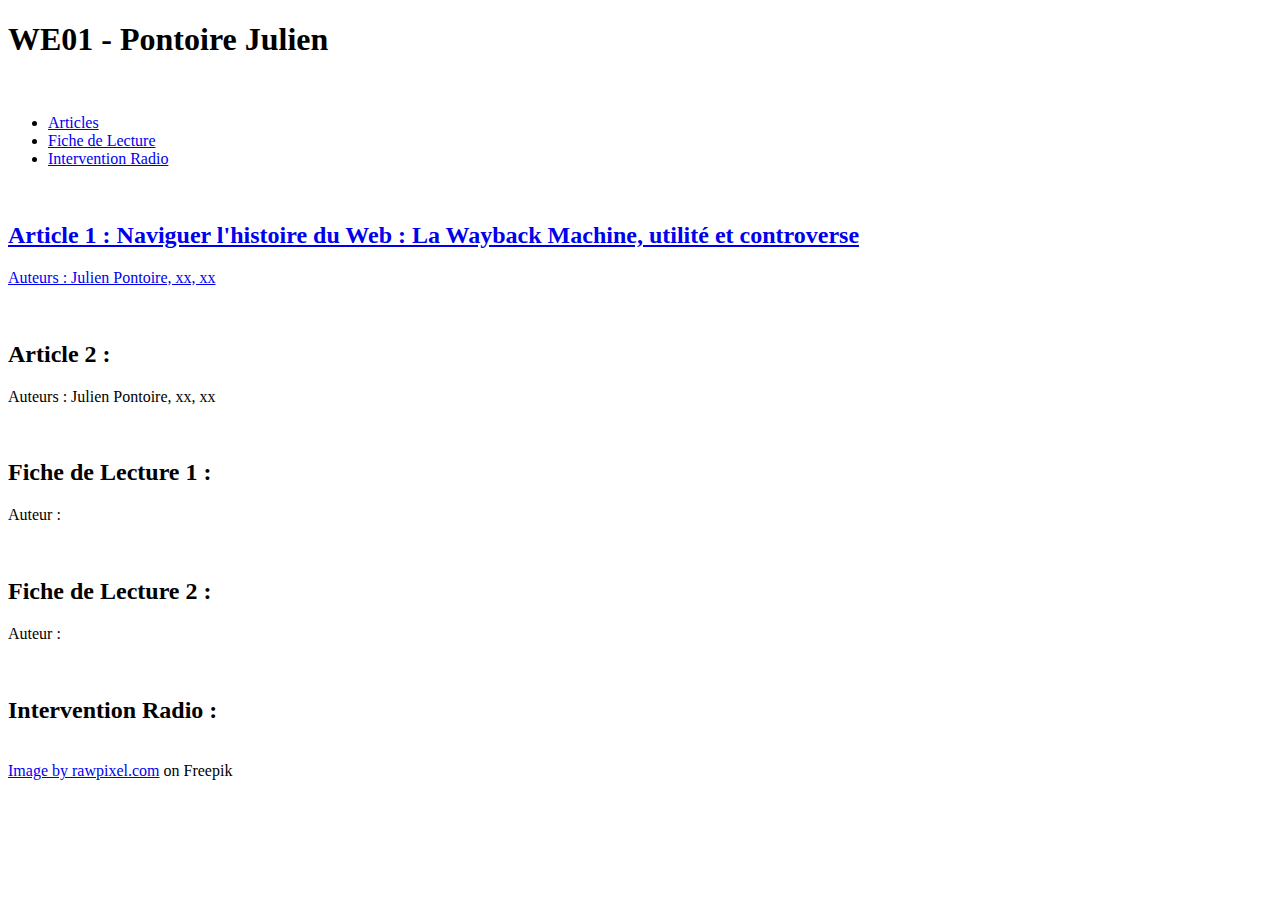
==== index.html @ 842c3bdf "update" ====
<!DOCTYPE html>
<html lang="fr">
    <head>
        <meta charset="utf-8">
        <title>WE01 - index</title>
        <link rel="stylesheet" href="style.css">
    </head>
    <body>
        <header>
            <h1>WE01 - Pontoire Julien</h1>
        </header>
        <br>
        <nav>
            <ul>
              <li><a href="#article">Articles</a></li>
              <li><a href="#fdl">Fiche de Lecture</a></li>
              <li><a href="#radio">Intervention Radio</a></li>
            </ul>
        </nav>
        <br>
        <section id="article">
            <article>
                <a href="article1.html">
                    <h2>Article 1 : Naviguer l'histoire du Web : La Wayback Machine, utilité et controverse</h2>
                 <p>Auteurs : Julien Pontoire, xx, xx</p>
                </a>
            </article>
            <br>
            <article>
                <h2>Article 2 : </h2>
                 <p>Auteurs : Julien Pontoire, xx, xx</p>
            </article>
        </section>
        <br>
        <section id="fdl">
            <article>
                <h2>Fiche de Lecture 1 : </h2>
                <p>Auteur : </p>
            </article>
            <br>
            <article>
                <h2>Fiche de Lecture 2 : </h2>
                <p>Auteur : </p>
            </article>
        </section>
        <br>
        <section id="radio">
            <article>
                <h2>Intervention Radio : </h2>
            </article>
        </section>
        <br>
        <footer>
            <a href="https://www.freepik.com/free-photo/abstract-digital-grid-black-background_13312417.htm#query=website%20background&position=0&from_view=keyword&track=ais&uuid=b11d15b5-a58d-4dc2-8641-218d31cc8c76">Image by rawpixel.com</a> on Freepik
        </footer>
    </body>
</html>
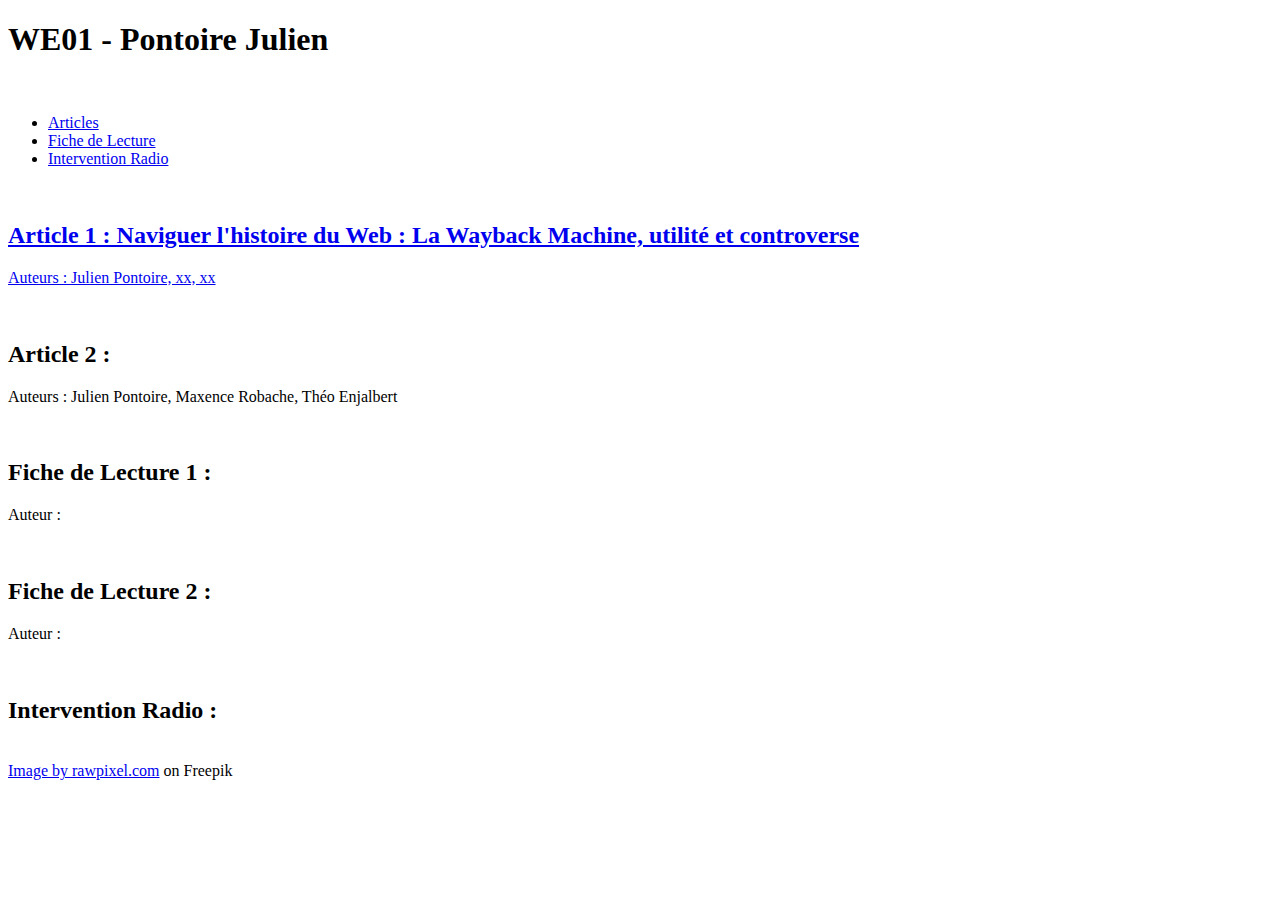
==== commit ad58b9b8: "correction des fautes" ====
--- a/index.html
+++ b/index.html
@@ -28,7 +28,7 @@
             <br>
             <article>
                 <h2>Article 2 : </h2>
-                 <p>Auteurs : Julien Pontoire, xx, xx</p>
+                 <p>Auteurs : Julien Pontoire, Maxence Robache, Théo Enjalbert</p>
             </article>
         </section>
         <br>
